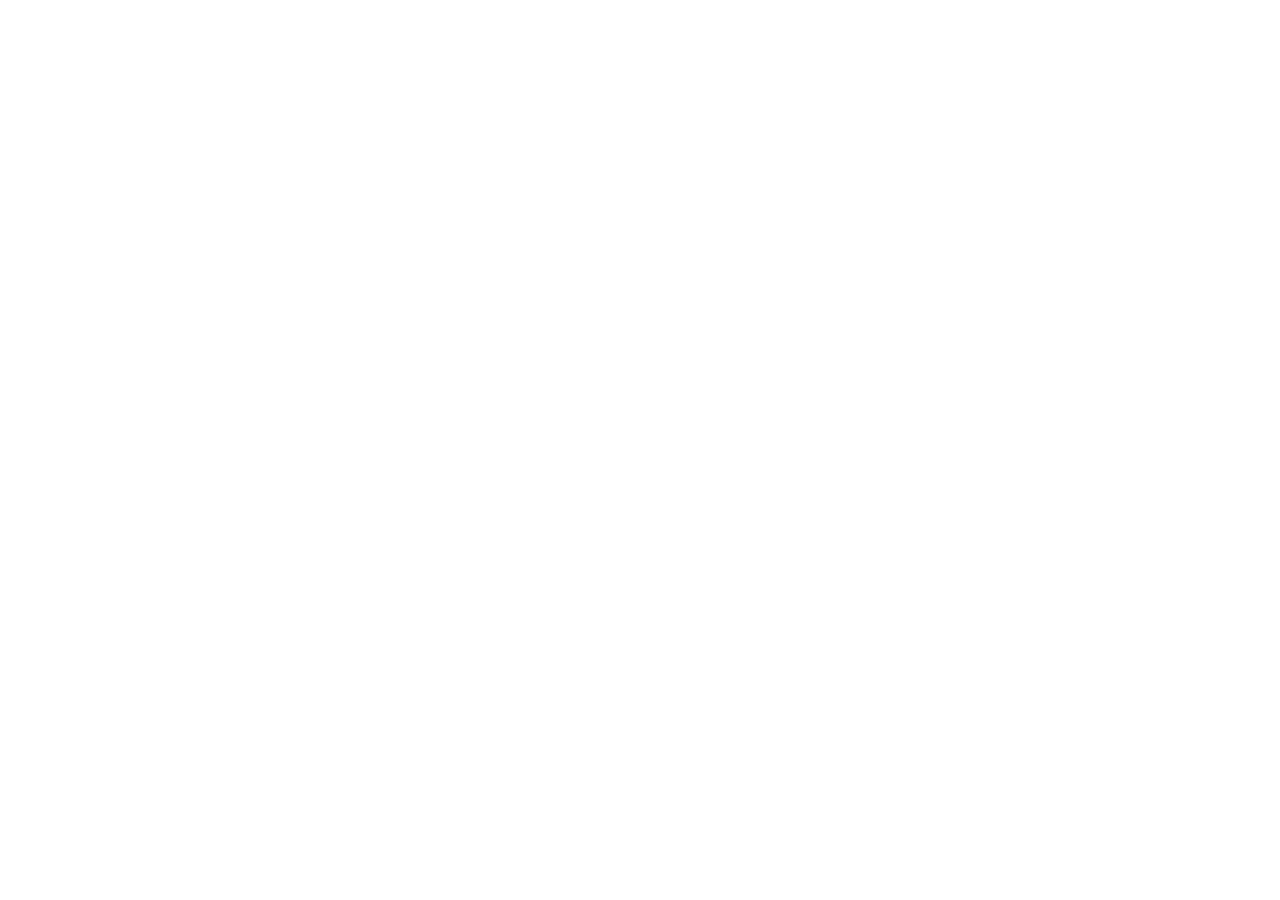
==== index.html @ defa6587 "gtgtg" ====
<!DOCTYPE html>
<html lang="en">
<head>
    <meta charset="UTF-8">
    <meta name="viewport" content="width=device-width, initial-scale=1.0">
    <title>alice</title>
</head>
<body>
    
</body>
</html>
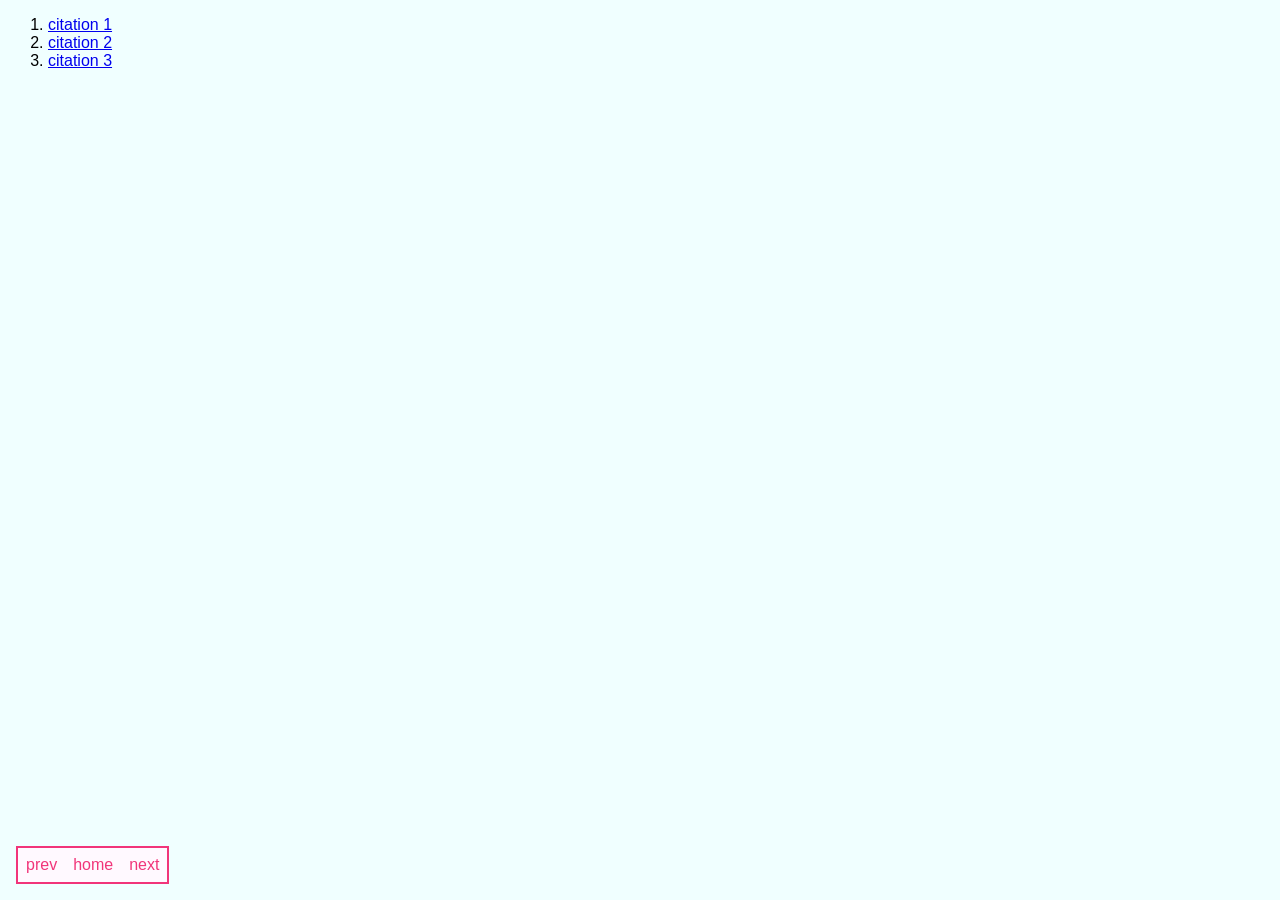
==== commit 677299e6: "gggg" ====
--- a/index.html
+++ b/index.html
@@ -1,11 +1,48 @@
 <!DOCTYPE html>
 <html lang="en">
+
 <head>
     <meta charset="UTF-8">
     <meta name="viewport" content="width=device-width, initial-scale=1.0">
     <title>alice</title>
+    <style>
+        body {
+            font-family: sans-serif;
+            background-color: azure;
+        }
+
+        a {
+            /*color: inherit;
+            text-decoration: azure;*/
+        }
+    </style>
 </head>
+
 <body>
-    
+
+    <ol>
+        <li>
+            <a href="citation_sanders_1.html">citation 1</a>
+        </li>
+
+        <li>
+            <a href="citation_2.html">citation 2</a>
+        </li>
+
+        <li>
+            <a href="citation_3.html">citation 3</a>
+        </li>
+    </ol>
+
+    <!-- OMG IT'S A NAVBAR!!!!!! -->
+    <link rel="stylesheet" href="navbar.css">
+    <div id="navbar">
+        <a href="citation_sanders_1.html">prev</a>
+        <a href="index.html">home</a>
+        <a href="citation_2.html">next</a>
+    </div>
+    <!-- END OF A NAVBAR -->
+
 </body>
+
 </html>
--- a/navbar.css
+++ b/navbar.css
@@ -0,0 +1,20 @@
+#navbar {
+    border: 2px solid #f1357a;
+    background: #fff9ff;
+    max-width: max-content;
+    position: fixed;
+    bottom: 1rem;
+    left: 1rem;
+    display: flex;
+}
+
+#navbar a {
+    color: #f1357a;
+    text-decoration: none;
+    padding: 0.5rem;
+}
+
+#navbar a:hover {
+    background: #f1357a;
+    color: #fff;
+}
